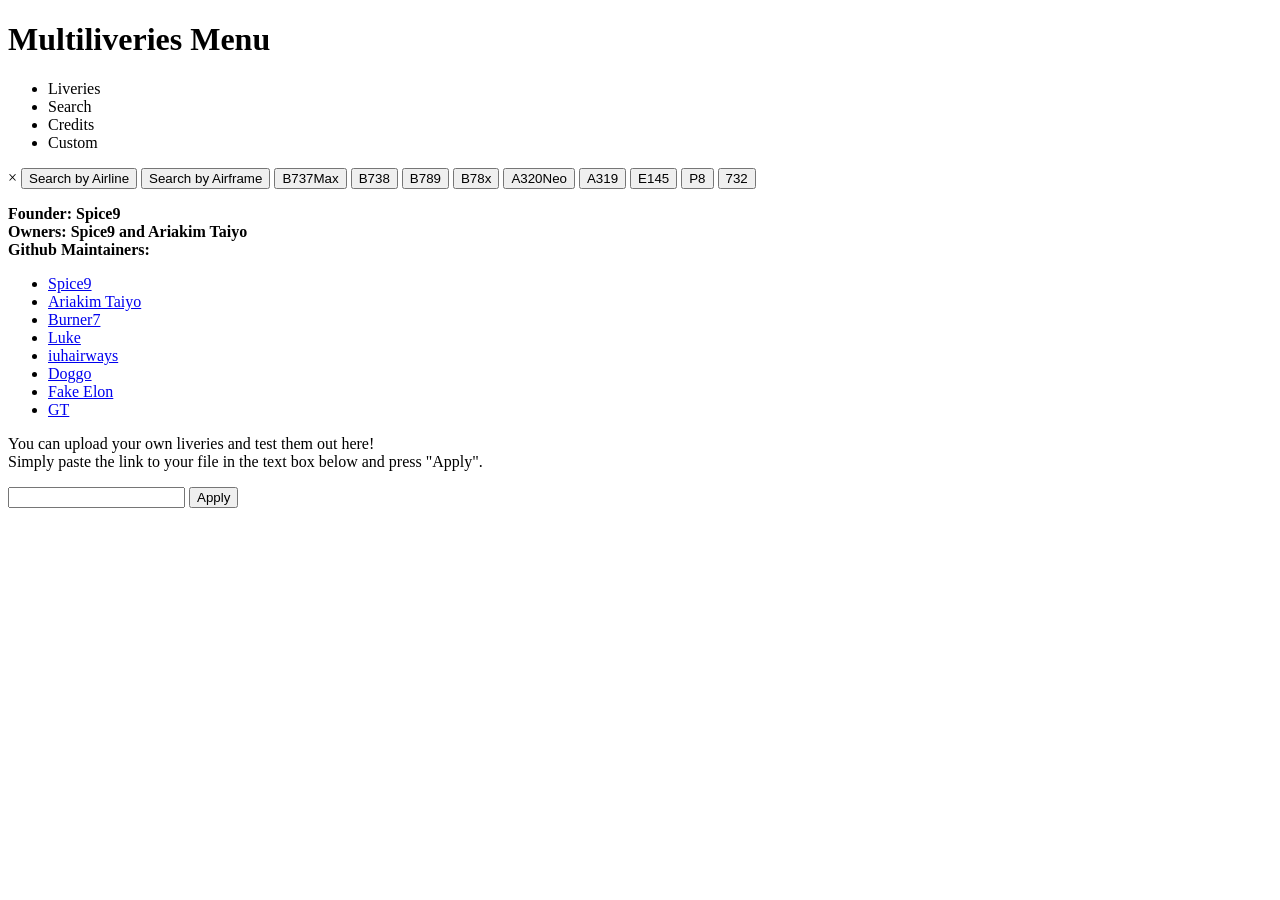
==== ML/UIbyAriakimTaiyo/index.html @ ee7a2184 "Create index.html" ====
<!DOCTYPE html>
<html>

<head>
  <meta charset="utf-8">
  <meta name="viewport" content="width=device-width">
  <title>Multiliveries Menu</title>
  <link href="style.css" rel="stylesheet" type="text/css" />
</head>

<body>
  <h1 class="mainTitle">Multiliveries Menu</h1>
  
  <nav>
    <ul class="upperMenu">
      <li><a id="liveryButton" onclick="toggleLiveryPanel()" onselectstart="return false">Liveries</a></li>
      <li><a id="searchButton" onclick="toggleSearchPanel()" onselectstart="return false">Search</a></li>
      <li><a id="creditsButton" onclick="toggleCreditsPanel()" onselectstart="return false">Credits</a></li>
      <li><a id="importButton" onclick="toggleUploadPanel()" onselectstart="return false">Custom</a></li>
    </ul>
  </nav>
  
  <div id="liveryPanel">
    
  </div>
  
  <div id="searchBar" class="searchModal">
    <div class="modal-content">
      <span class="close">&times;</span>
      <button onclick="initiateSearch('airline')">Search by Airline</button>
      <button onclick="initiateSearch('airframe')">Search by Airframe</button>
      <div id="trueSearchBar" style="display: none;">
        <br>
        <input id="query" placeholder="Search:"></input>
        <button onclick="doSearch()">Retrieve Results</button>
      </div>
      <button class="airframeButtons" onclick="doAirframeSearch('Boeing 737 Max 8')">B737Max</button>
      <button class="airframeButtons" onclick="doAirframeSearch('Boeing 737-800')">B738</button>
      <button class="airframeButtons" onclick="doAirframeSearch('Boeing 787-9')">B789</button>
      <button class="airframeButtons" onclick="doAirframeSearch('Boeing 787-10')">B78x</button>
      <button class="airframeButtons" onclick="doAirframeSearch('Airbus a320neo')">A320Neo</button>
      <button class="airframeButtons" onclick="doAirframeSearch('Airbus a319')">A319</button>
      <button class="airframeButtons" onclick="doAirframeSearch('Embraer E145')">E145</button>
      <button class="airframeButtons" onclick="doAirframeSearch('Boeing P8 Poseidon')">P8</button>
      <button class="airframeButtons" onclick="doAirframeSearch('Boeing 737-200')">732</button>
  </div>
  </div>

  <div id="resultsPanel">
    
  </div>
  
  <div id="creditsPanel" class="descriptionText">
    <p><strong>Founder: Spice9<br>
      Owners: Spice9 and Ariakim Taiyo<br>
      Github Maintainers: </strong><ul class="creditsUL">
        <li><a href="https://github.com/Spice9">Spice9</a></li>
        <li><a href="https://github.com/Ariakim-Taiyo">Ariakim Taiyo</a></li>
        <li><a href="https://github.com/Burner7">Burner7</a></li>
        <li><a href="https://github.com/Lukeghrhgfhgh">Luke</a></li>
        <li><a href="https://github.com/iuhairways">iuhairways</a></li>
        <li><a href="https://github.com/ThatOneBestDoggo">Doggo</a></li>
        <li><a href="https://github.com/TotallyRealElonMusk">Fake Elon</a></li>
        <li><a href="https://github.com/GT-on-GeoFS">GT</a></li>
      </ul>
    </p>
  </div>
  <div id="importPanel">
    <p class="descriptionText">You can upload your own liveries and test them out here!<br>Simply paste the link to your file in the text box below and press "Apply".</p>
    <input id="importUrl" class="descriptionText"></input>
    <button id="importSubmit">Apply</button>
    <div id="errorContainer" style="color: red;"></div>
  </div> 
  <div id = "analytics" style='display: none;'>Runs from 1/11/23:</div>
</body>
  <script src="script.js"></script>
</html>
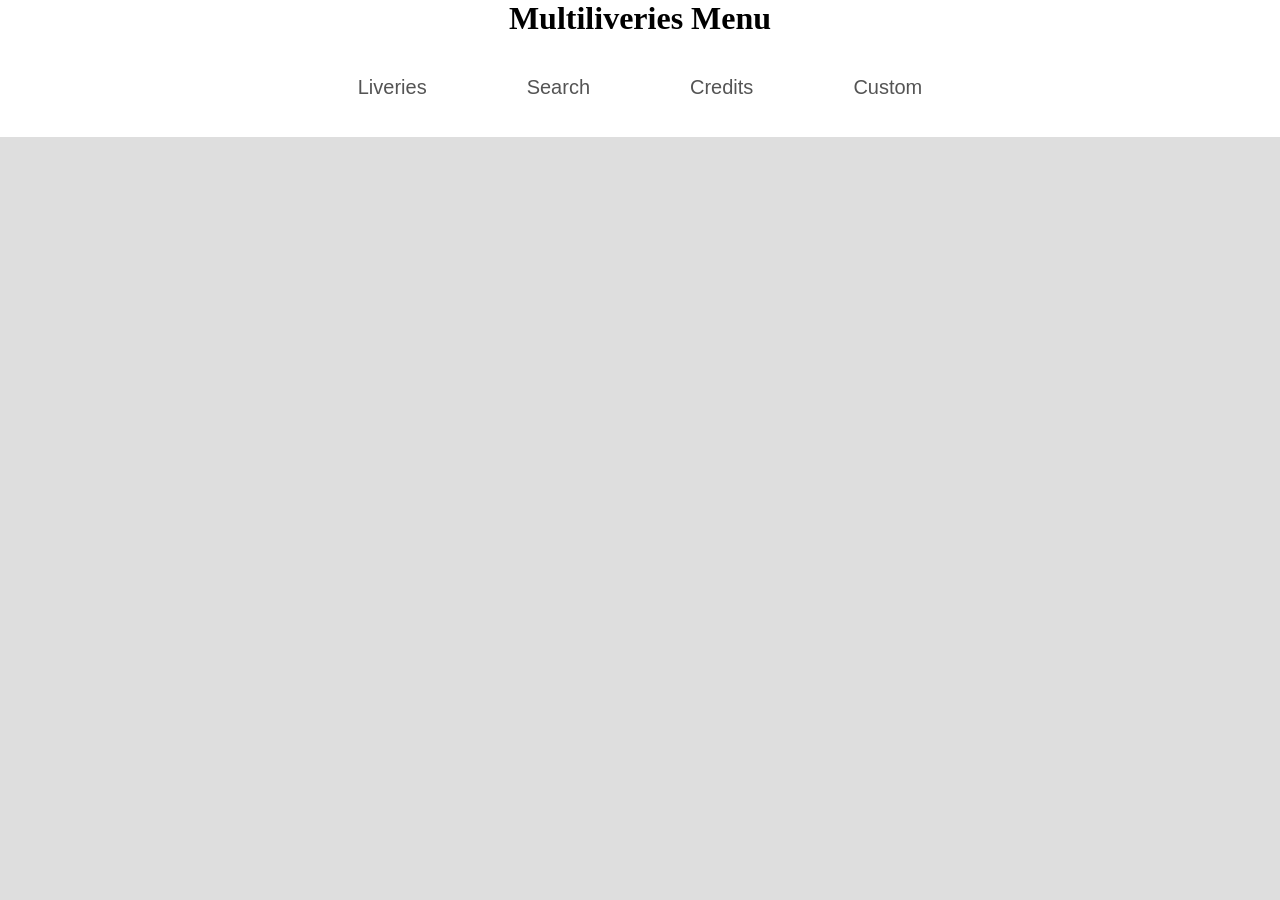
==== commit fae86dc6: "Update index.html" ====
--- a/ML/UIbyAriakimTaiyo/index.html
+++ b/ML/UIbyAriakimTaiyo/index.html
@@ -63,6 +63,7 @@
         <li><a href="https://github.com/TotallyRealElonMusk">Fake Elon</a></li>
         <li><a href="https://github.com/GT-on-GeoFS">GT</a></li>
       </ul>
+      <h6>This Page was originally by Ariakim Taiyo, but moved here to due to some isses.</h6>
     </p>
   </div>
   <div id="importPanel">
--- a/ML/UIbyAriakimTaiyo/style.css
+++ b/ML/UIbyAriakimTaiyo/style.css
@@ -0,0 +1,180 @@
+* {
+  margin: 0;
+  padding: 0;
+}
+
+nav {
+  width: 100%;
+  height: 100px;
+  background-color: white;
+}
+
+body {
+  background-color: #dedede;
+}
+
+.mainTitle {
+  color: #000000;
+  background-color: white;
+  text-align: center;
+}
+
+p {
+  color: #3d3d3d;
+}
+
+.creditsUL {
+    margin-left: 10px;
+}
+
+.descriptionText {
+  color: #3d3d3d;
+  font-size: 14px;
+  font-family: sans-serif; 
+  margin-left: 20px;
+}
+
+.upperMenu {
+    display: flex;
+    justify-content: center;
+    align-items: center;
+    text-align: center;
+}
+.upperMenu li {
+  list-style: none;
+  display: inline-block;
+  float: left;
+  line-height: 100px;
+
+}
+
+.upperMenu li a {
+  text-decoration: none;
+  font-size: 20px;
+  font-family: sans-serif; 
+  color: #545454;
+  padding: 0 50px;
+  display: block;
+  transition: 0.3s;
+  cursor: pointer;
+}
+
+.upperMenu li a:hover {
+  color: #c2c2c2;
+  font-size: 30px;
+}
+
+.searchModal {
+  display: none; 
+  position: fixed; 
+  z-index: 1; 
+  left: 0;
+  top: 0;
+  width: 100%;
+  height: 100%;
+  overflow: auto;
+  background-color: rgb(0,0,0); 
+  background-color: rgba(0,0,0,0.4);
+}
+
+.modal-content {
+  background-color: #fefefe;
+  margin: 15% auto; /* 15% from the top and centered */
+  padding: 20px;
+  border: 1px solid #888;
+  width: 80%; /* Could be more or less, depending on screen size */
+}
+
+.close {
+  color: #aaa;
+  float: right;
+  font-size: 28px;
+  font-weight: bold;
+}
+
+.close:hover,
+.close:focus {
+  color: black;
+  text-decoration: none;
+  cursor: pointer;
+}
+
+button {
+    background: 0 0;
+    border: none;
+    border-radius: 2px;
+    color: #000;
+    position: relative;
+    height: 36px;
+    margin: 0;
+    min-width: 64px;
+    padding: 0 16px;
+    display: inline-block;
+    font-family: "Roboto","Helvetica","Arial",sans-serif;
+    font-size: 14px;
+    font-weight: 500;
+    text-transform: uppercase;
+    letter-spacing: 0;
+    overflow: hidden;
+    will-change: box-shadow;
+    transition: box-shadow .2s cubic-bezier(.4,0,1,1),background-color .2s cubic-bezier(.4,0,.2,1),color .2s cubic-bezier(.4,0,.2,1);
+    outline: none;
+    cursor: pointer;
+    text-decoration: none;
+    text-align: center;
+    line-height: 36px;
+    vertical-align: middle;
+}
+
+button::-moz-focus-inner {
+    border: 0
+}
+
+button:hover {
+    background-color: rgba(158,158,158,.2)
+}
+
+button:focus:not(:active) {
+    background-color: rgba(0,0,0,.12)
+}
+
+button:active {
+    background-color: rgba(158,158,158,.4)
+}
+
+.airframeButtons {
+  display: none;
+}
+
+.liveryPanelML {
+  justify-content: center;
+  align-items: center;
+  text-align: center;
+}
+
+.livGallery {
+  margin: 5px;
+  padding-bottom: 5px;
+  border: 1px solid #ccc;
+  float: left;
+  width: 10%;
+  aspect-ratio: 3/2;
+}
+
+.livGallery:hover {
+  border: 1px solid #777;
+}
+
+.livGallery img {
+  width: 100%;
+  height: 100%;
+}
+
+.livDesc {
+  position: relative;
+  width: 100%;
+  height: 100%;
+  text-align: center;
+  background-color: #d1d1d1;
+  font-family: sans-serif;
+}
